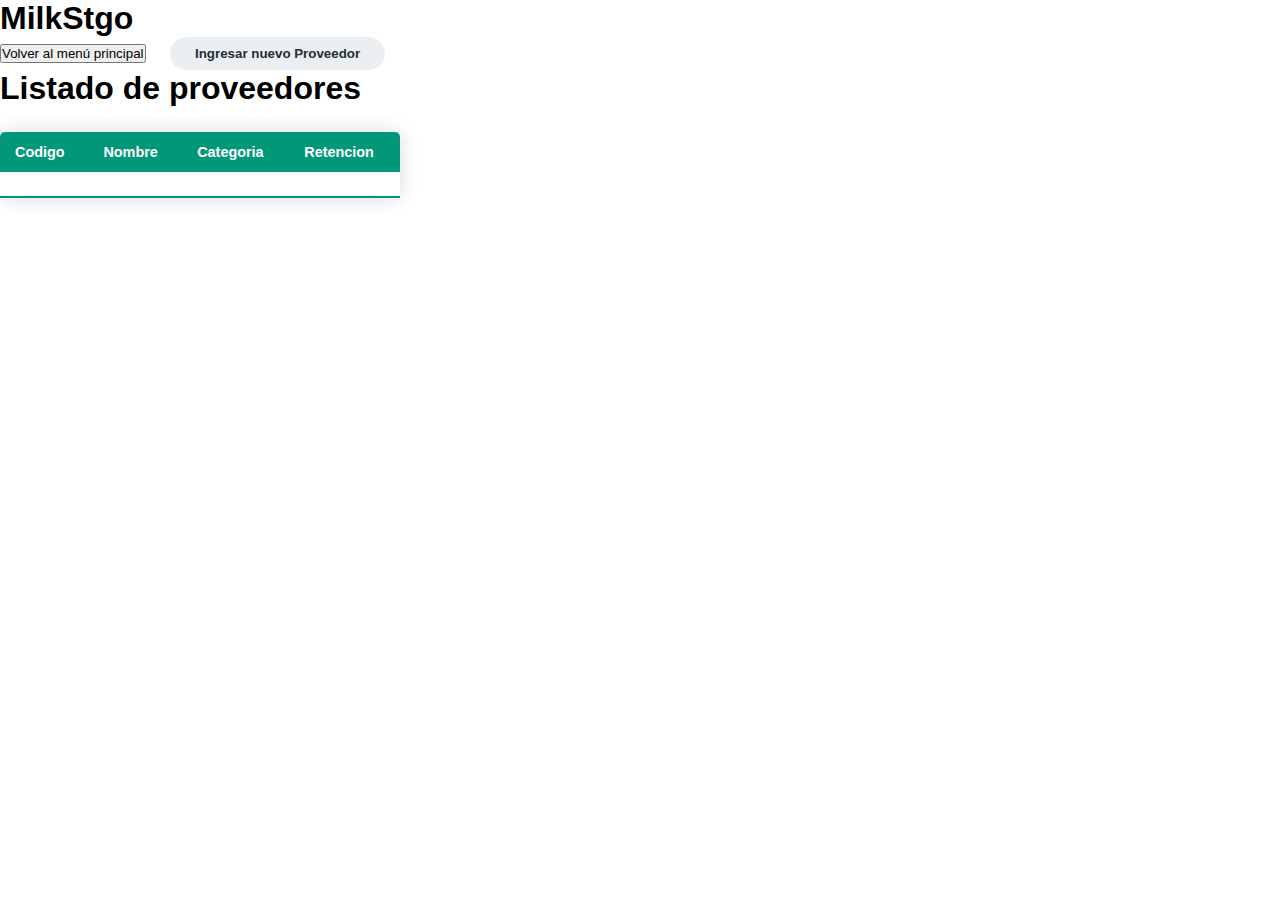
==== src/main/resources/templates/index.html @ 51802f82 "Avance del proyecto y las vistas" ====
<!DOCTYPE html>
<html lang = "es" xmlns="http://www.w3.org/1999/xhtml" xmlns:th="http://www.thymeleaf.org">
<head>
    <meta charset="UTF-8">
    <title>Listado de Empleados</title>
    <link rel="stylesheet"
          href="https://stackpath.bootstrapcdn.com/bootstrap/4.1.3/css/bootstrap.min.css"
          integrity="sha384-MCw98/SFnGE8fJT3GXwEOngsV7Zt27NXFoaoApmYm81iuXoPkFOJwJ8ERdknLPMO"
          crossorigin="anonymous">
    <link rel="preconnect" href="https://fonts.googleapis.com">
    <link rel="preconnect" href="https://fonts.gstatic.com" crossorigin>
    <link href="https://fonts.googleapis.com/css2?family=Pacifico&display=swap" rel="stylesheet">
    <link rel = "stylesheet" href= "../static/css/navbar.css" type="text/css" th:href="@{/css/navbar.css}">
    <style>
        *{
            font-family: sans-serif;
            box-sizing: border-box;
            margin: 0;
            padding: 0;
        }
        .content-table{
            border-collapse: collapse;
            margin: 25px 0;
            font-size: 0.9em;
            min-width: 400px;
            border-radius: 5px 5px 0 0;
            overflow: hidden;
            box-shadow: 0 0 20px rgba(0, 0, 0, 0.15);
        }
        .content-table thead tr{
            background-color: #009879;
            color: #ffffff;
            text-align: left;
            font-weight: bold;
        }
        .content-table th,
        .content-table td{
            padding: 12px 15px;
        }
        .content-table tbody tr{
            border-bottom: 1px solid #dddddd;
        }
        .content-table tbody tr:nth-of-type(even){
            background-color: #f3f3f3;
        }
        .content-table tbody tr:last-of-type{
            border-bottom: 2px solid #009879;
        }
        .content-table tbody tr.active-row{
            font-weight: bold;
            color: #009879;
        }
        .header .btn button:hover{
            background-color: #e2f1f8;
            color: #ffbc0e;
            transform: scale(1.1);
        }
        .header .btn-2 button {
            margin-left: 20px;
            font-weight: 700;
            color: #1b3039;
            padding: 9px 25px;
            background: #eceff1;
            border: none;
            border-radius: 50px;
            cursor: pointer;
            transition: all 0.3s ease 0s;
        }
        .header .btn-2 button:hover{
            background-color: #e2f1f8;
            color: #ffbc0e;
            transform: scale(1.1);
        }
    </style>
</head>
<body>
<header class="header">
    <div class="logo">
        <h1>MilkStgo</h1>
    </div>
    <nav>
    </nav>
    <a class="btn" href="/"><button>Volver al menú principal</button></a>
    <a class="btn-2" href="/nuevo-proveedor"><button>Ingresar nuevo Proveedor</button></a>
</header>
<div th:align = "center" class = "container my-2">

    <h1><b> Listado de proveedores</b></h1>
    <table th:border = "1" class = "content-table">
        <thead>
        <tr>
            <th>Codigo</th>
            <th>Nombre</th>
            <th>Categoria</th>
            <th>Retencion</th>
        </tr>
        </thead>
        <tbody>
        <tr th:each="proveedor:${proveedor}">
            <td th:text="${proveedor.codigo}"></td>
            <td th:text="${proveedor.nombre}"></td>
            <td th:text="${proveedor.categoria}"></td>
            <td th:text="${proveedor.retencion}"></td>
        </tr>
        </tbody>
    </table>
</div>
</body>
</html>
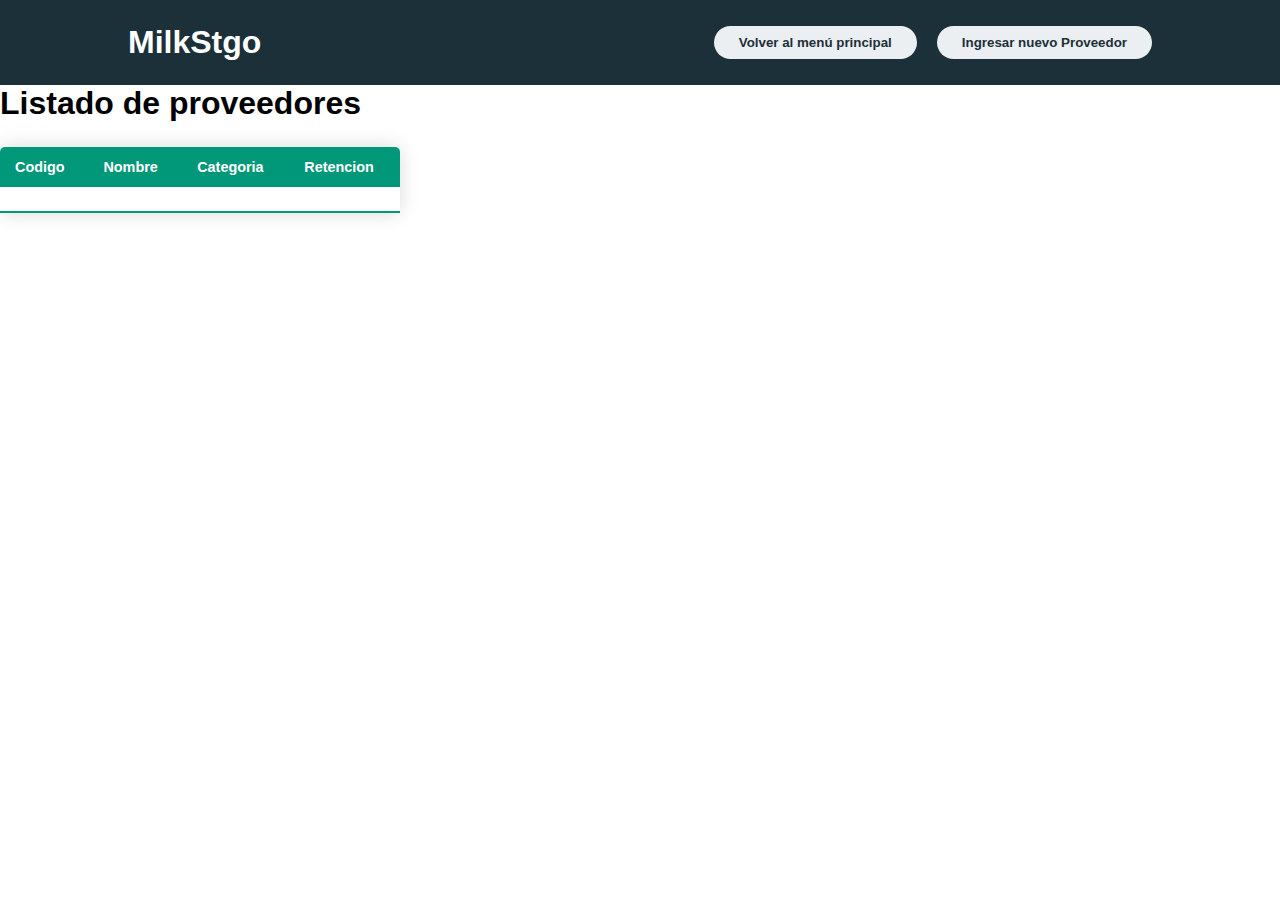
==== commit c0813d23: "Avance del proyecto y las vistas" ====
--- a/src/main/resources/templates/index.html
+++ b/src/main/resources/templates/index.html
@@ -17,6 +17,35 @@
             box-sizing: border-box;
             margin: 0;
             padding: 0;
+        }
+        .header{
+            background-color: #1b3039;
+            display: flex;
+            justify-content: flex-end;
+            align-items: center;
+            height: 85px;
+            padding: 5px 10%;
+        }
+        .header .logo{
+            margin-right: auto;
+            color: white;
+            font-family: 'Pacifico',serif;
+        }
+        .header .btn button{
+            margin-left: 20px;
+            font-weight: 700;
+            color: #1b3039;
+            padding: 9px 25px;
+            background: #eceff1;
+            border: none;
+            border-radius: 50px;
+            cursor: pointer;
+            transition: all 0.3s ease 0s;
+        }
+        .header .btn button:hover{
+            background-color: #e2f1f8;
+            color: #ffbc0e;
+            transform: scale(1.1);
         }
         .content-table{
             border-collapse: collapse;
@@ -97,7 +126,7 @@
         </thead>
         <tbody>
         <tr th:each="proveedor:${proveedor}">
-            <td th:text="${proveedor.codigo}"></td>
+            <td th:text="${proveedor.id_proveedor}"></td>
             <td th:text="${proveedor.nombre}"></td>
             <td th:text="${proveedor.categoria}"></td>
             <td th:text="${proveedor.retencion}"></td>
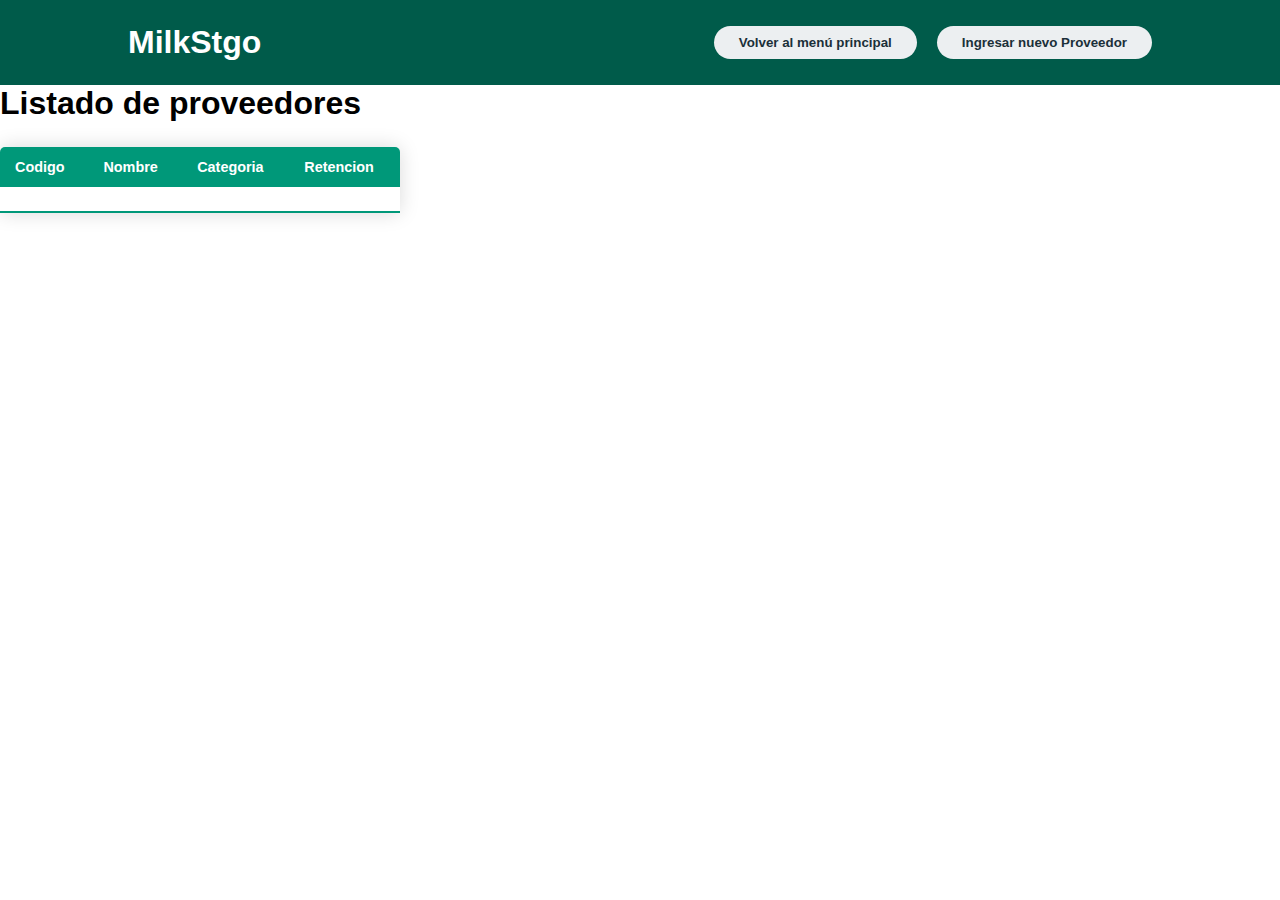
==== commit e9b27795: "Finalización Backend - Inicialización con Docker" ====
--- a/src/main/resources/templates/index.html
+++ b/src/main/resources/templates/index.html
@@ -19,7 +19,7 @@
             padding: 0;
         }
         .header{
-            background-color: #1b3039;
+            background-color: #005b4a;
             display: flex;
             justify-content: flex-end;
             align-items: center;
